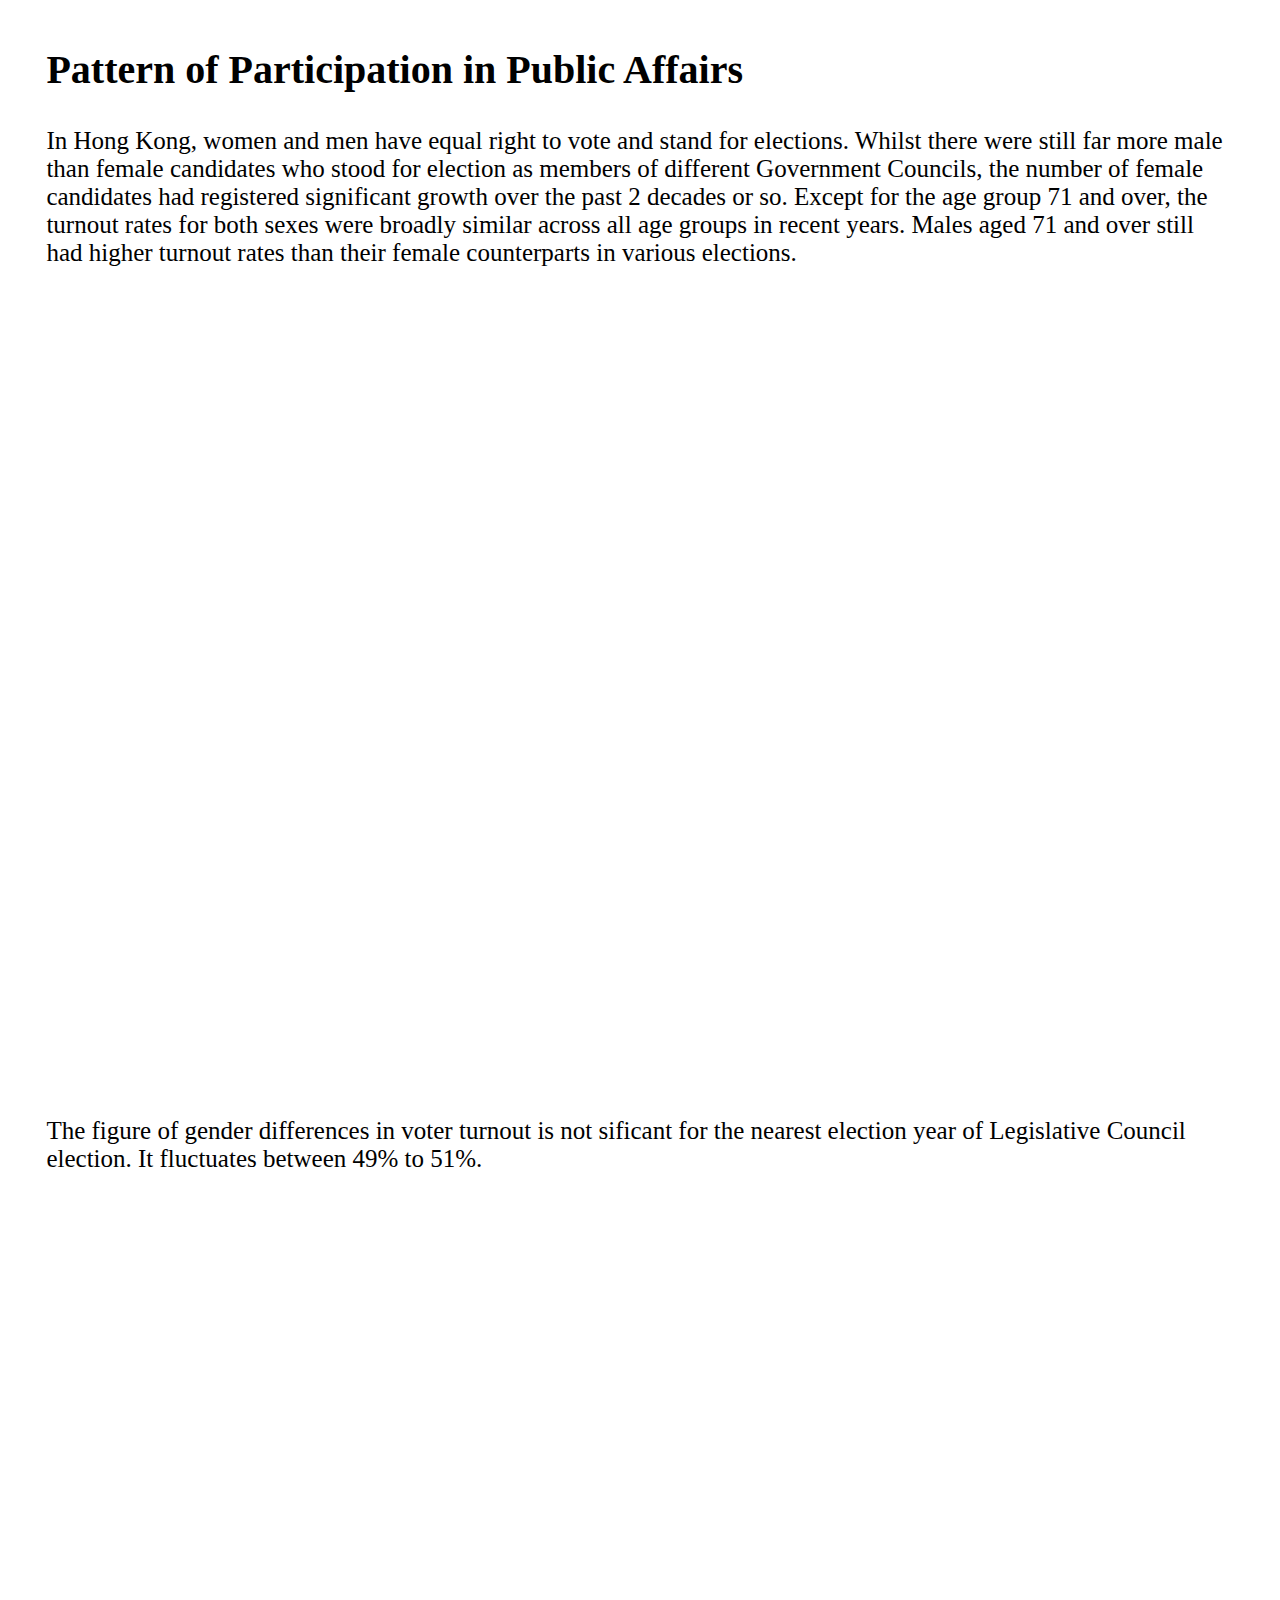
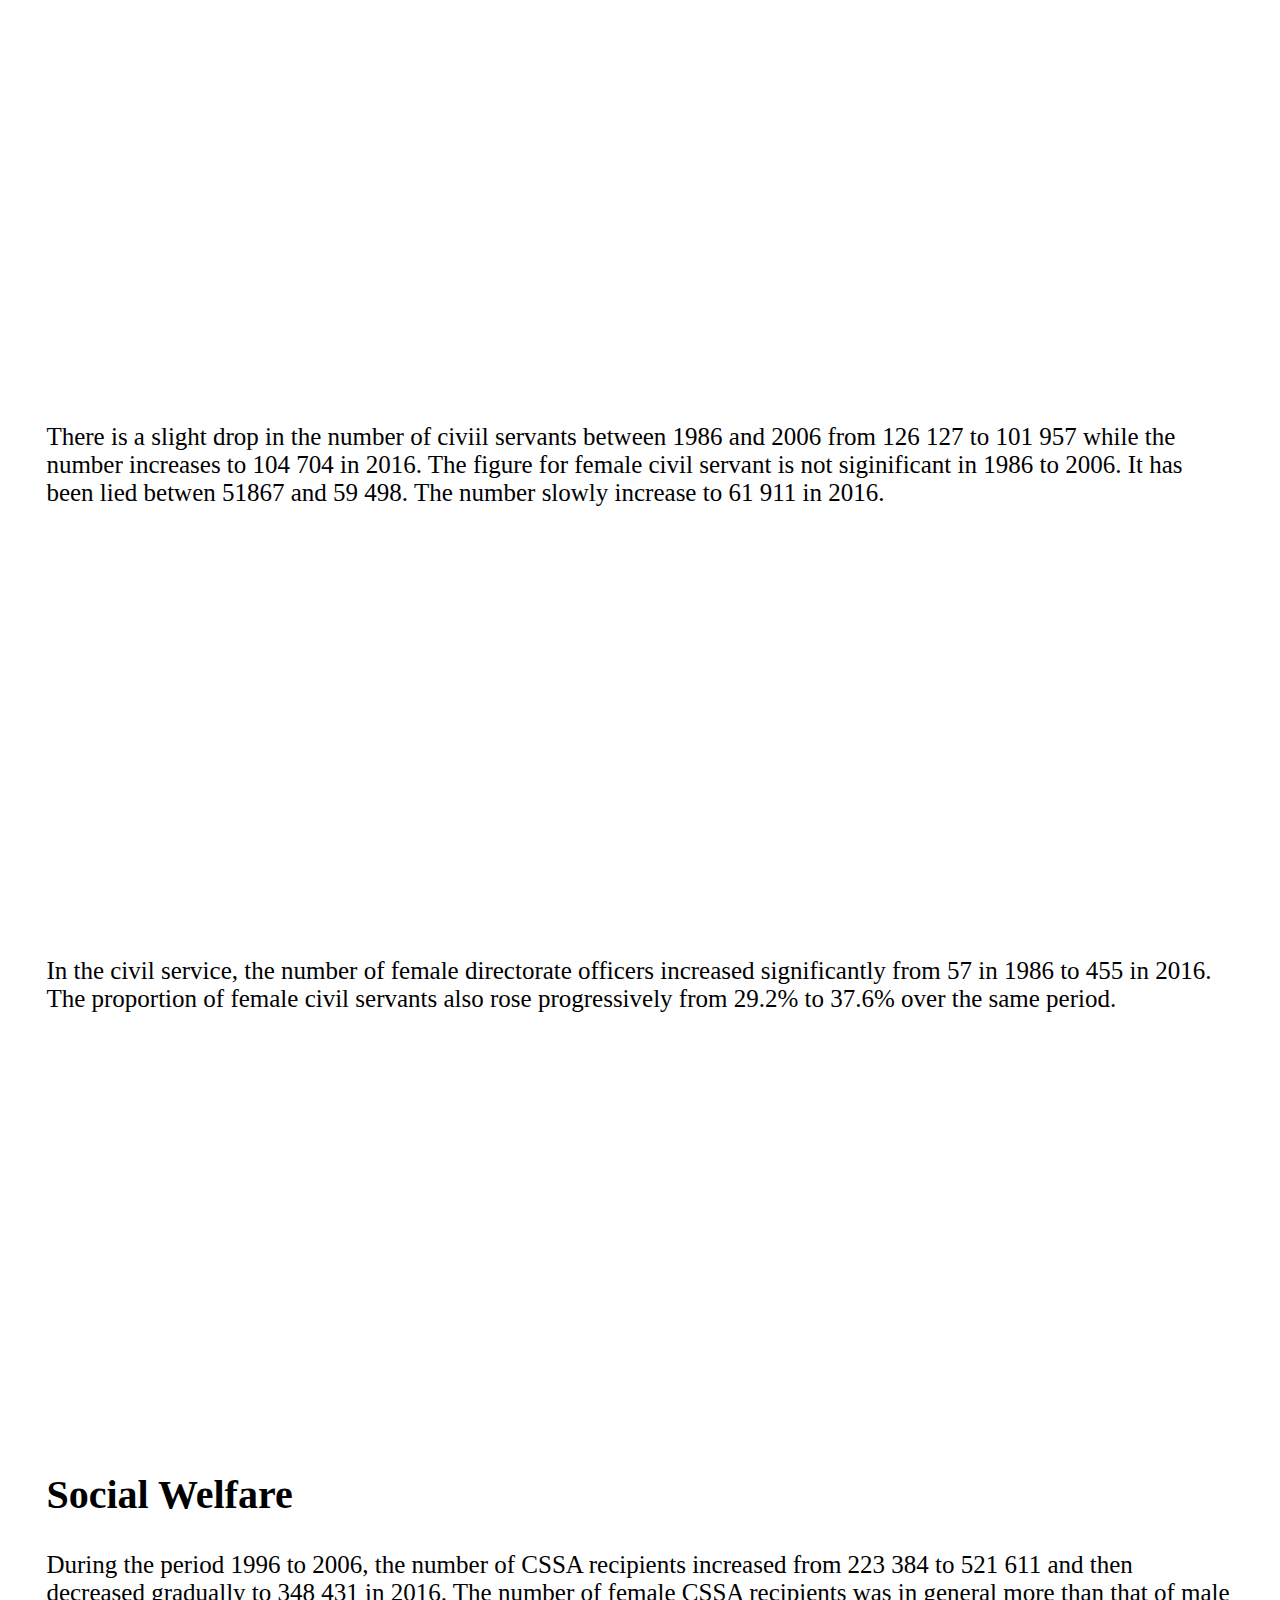
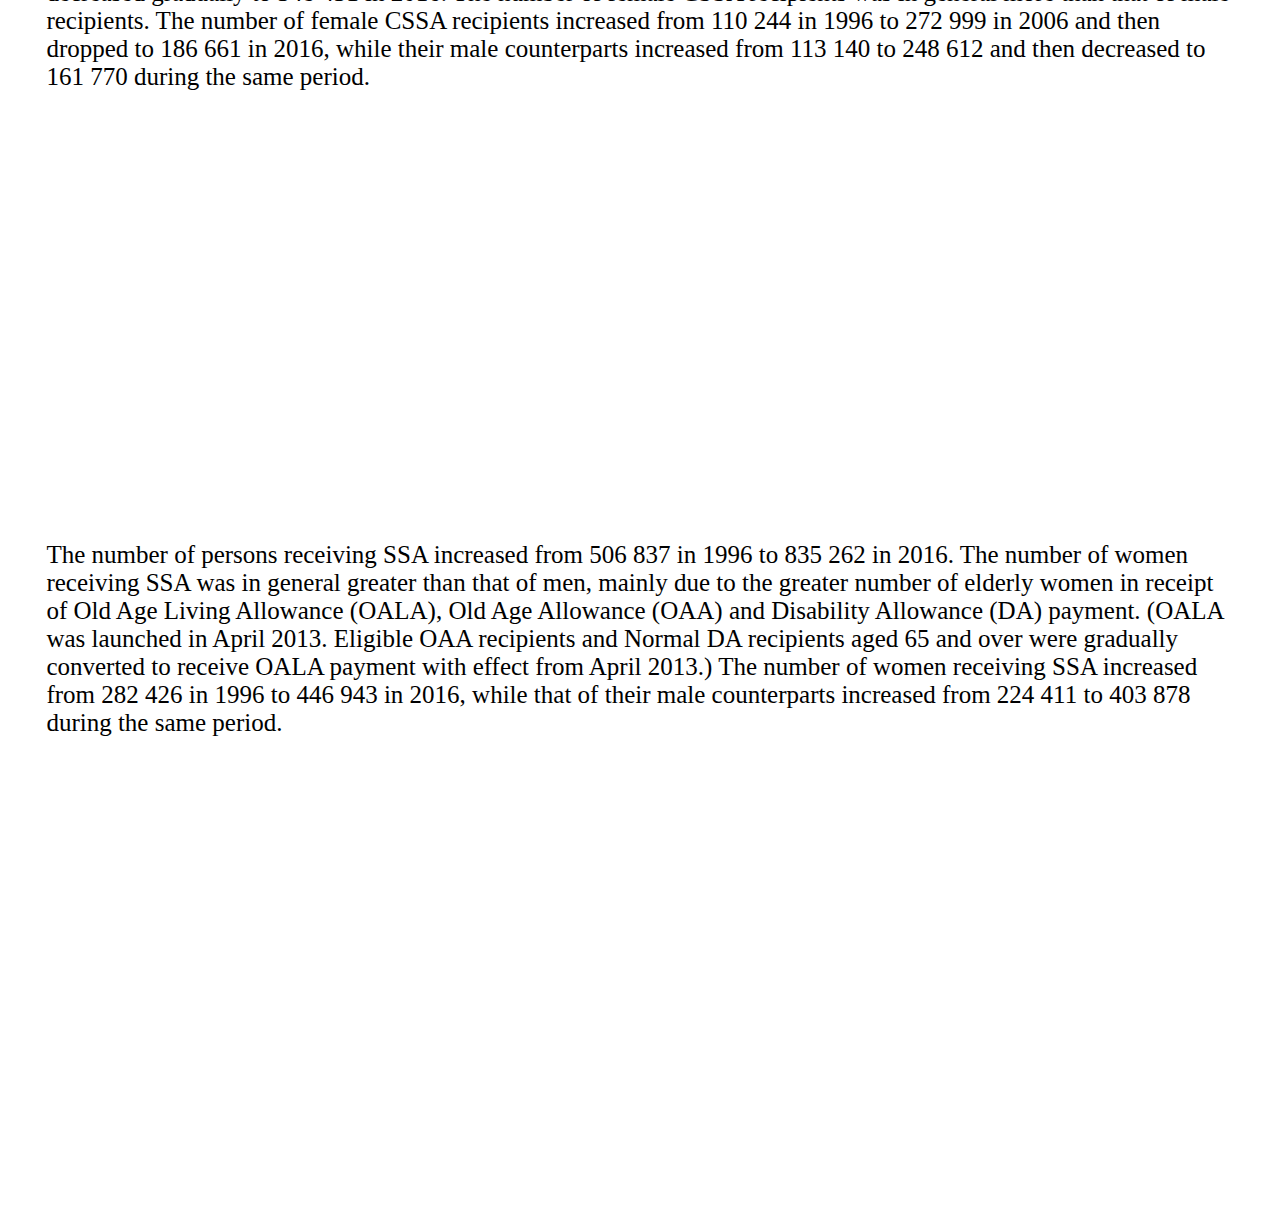
==== index.html @ 289e8ddf "Update index.html" ====
<html>

    <head>
        <title>Page Title</title>
        <style>
            body {
                padding: 3%;
            }
            
            h2 {
                font-size: 40px;
            }
            
            p {
                font-size: 25px;
            }
            
            #container0,
            #container1 {
                max-width: 800px;
                margin: 1em auto;
            }
            
            input[type="number"] {
                min-width: 50px;
            }
        </style>
    </head>

    <body>
        <script src="https://code.highcharts.com/highcharts.js"></script>
        <script src="https://code.highcharts.com/modules/exporting.js"></script>
        <script src="https://code.highcharts.com/modules/export-data.js"></script>
        <script src="https://code.highcharts.com/modules/item-series.js"></script>
        <h2>Pattern of Participation in Public Affairs</h2>
        <p>In Hong Kong, women and men have equal right to vote and stand for elections. Whilst there were still far more male than female candidates who stood for election as members of different Government Councils, the number of female candidates had
            registered significant growth over the past 2 decades or so. Except for the age group 71 and over, the turnout rates for both sexes were broadly similar across all age groups in recent years. Males aged 71 and over still had higher turnout
            rates than their female counterparts in various elections.</p>
        <div id="container0" style="min-width: 310px; height: 400px;  max-width: 800px; margin: 0 auto"></div>
        <div id="container1" style="min-width: 310px; height: 400px;  max-width: 800px; margin: 0 auto"></div>
        <p>The figure of gender differences in voter turnout is not sificant for the nearest election year of Legislative Council election. It fluctuates between 49% to 51%.</p>
        <div id="container21" style="min-width: 310px; height: 400px;  max-width: 800px; margin: 0 auto"></div>
        <div id="container22" style="min-width: 310px; height: 400px;  max-width: 800px; margin: 0 auto"></div>
        <p>There is a slight drop in the number of civiil servants between 1986 and 2006 from 126 127 to 101 957 while the number increases to 104 704 in 2016. The figure for female civil servant is not siginificant in 1986 to 2006. It has been lied betwen
            51867 and 59 498. The number slowly increase to 61 911 in 2016.
        </p>
        <div id="highcharts-bf01ec8e-4fde-4a43-b0b2-fd01f218a873" style="min-width: 310px; height: 400px;  max-width: 800px; margin: 0 auto"></div>
        <p>In the civil service, the number of female directorate officers increased significantly from 57 in 1986 to 455 in 2016. The proportion of female civil servants also rose progressively from 29.2% to 37.6% over the same period.</p>
        <div id="container4" style="min-width: 310px; height: 400px; max-width: 800px; margin: 0 auto"></div>
        <h2>Social Welfare</h2>
        <p>During the period 1996 to 2006, the number of CSSA recipients increased from 223 384 to 521 611 and then decreased gradually to 348 431 in 2016. The number of female CSSA recipients was in general more than that of male recipients. The number
            of female CSSA recipients increased from 110 244 in 1996 to 272 999 in 2006 and then dropped to 186 661 in 2016, while their male counterparts increased from 113 140 to 248 612 and then decreased to 161 770 during the same period.</p>
        <div id="container5" style="min-width: 310px; height: 400px; max-width: 800px; margin: 0 auto"></div>
        <p>The number of persons receiving SSA increased from 506 837 in 1996 to 835 262 in 2016. The number of women receiving SSA was in general greater than that of men, mainly due to the greater number of elderly women in receipt of Old Age Living Allowance
            (OALA), Old Age Allowance (OAA) and Disability Allowance (DA) payment. (OALA was launched in April 2013. Eligible OAA recipients and Normal DA recipients aged 65 and over were gradually converted to receive OALA payment with effect from April
            2013.) The number of women receiving SSA increased from 282 426 in 1996 to 446 943 in 2016, while that of their male counterparts increased from 224 411 to 403 878 during the same period.</p>
        <div id="container6" style="min-width: 310px; height: 400px; max-width: 800px; margin: 0 auto "></div>
        <script src=" https://code.highcharts.com/modules/series-label.js "></script>

        <script>
            Highcharts.chart('container0', {

                chart: {
                    type: 'item'
                },

                title: {
                    text: 'Candidates, elected members and appointed members in the District Council (based on election year) by sex in 2015'
                },

                legend: {
                    labelFormat: '{name} <span style="opacity: 0.4">{y}</span>'
                },

                series: [{
                    name: 'Candidates, elected members and appointed members in the District Council (based on election year) by sex in 2015',
                    keys: ['name', 'y', 'color', 'label'],
                    data: [
                        ['Female Candidate', 181, '#EB001F', 'Female Candidate'],
                        ['Male Candidate', 754, '#64A12D', 'Male Candidate'],
                        ['Female Elected Member', 79, '#FFED00', 'Female Elected Member'],
                        ['Male Elected Member', 352, '#009EE0', 'Male Elected Member'],
                    ],
                    dataLabels: {
                        enabled: true,
                        format: '{point.label}'
                    },

                    // Circular options
                    center: ['50%', '88%'],
                    size: '170%',
                    startAngle: -100,
                    endAngle: 100
                }]
            });
        </script>


        <script>
            Highcharts.chart('container1', {

                chart: {
                    type: 'item'
                },

                title: {
                    text: 'Candidates, elected members and appointed members in Government Coucils(based on election year) by sex in 2016'
                },

                subtitle: {
                    text: 'Parliament visualization'
                },

                legend: {
                    labelFormat: '{name} <span style="opacity: 0.4">{y}</span>'
                },

                series: [{
                    name: 'Candidates, elected members and appointed members in the Legislative Council (based on election year) by sex in 2016',
                    keys: ['name', 'y', 'color', 'label'],
                    data: [
                        ['Female Candidate', 53, '#009EE0', 'Female Candidate'],
                        ['Male Candidate', 245, '#FFED00', 'Male Candidate'],
                        ['Female Elected Member', 12, '#64A12D', 'Female Elected Member'],
                        ['Male Elected Member', 58, '#EB001F5', 'Male Elected Member'],
                    ],
                    dataLabels: {
                        enabled: true,
                        format: '{point.label}'
                    },

                    // Circular options
                    center: ['50%', '88%'],
                    size: '170%',
                    startAngle: -100,
                    endAngle: 100
                }]
            });
        </script>

        <script>
            Highcharts.chart('container21', {
                    chart: {
                        type: 'column'
                    },
                    title: {
                        text: 'Voter turnout in District Council election in 2015 by sex'
                    },
                    xAxis: {
                        categories: ['18-20', '21-25', '26-30', '31-35', '36-40', '41-45', '46-50', '51-55', '56-60', '61-65', '66-70', '>=71']
                    },
                    yAxis: {
                        min: 0,
                        title: {
                            text: 'Registered Elector'
                        }
                    },
                    tooltip: {
                        pointFormat: '<span style="color:{series.color} ">{series.name}</span>: <b>{point.y}</b> ({point.percentage:.0f}%)<br/>',
                        shared: true
                    },
                    plotOptions: {
                        column: {
                            stacking: 'percent'
                        }
                    },
                    series: [{
                        name: 'Female',
                        data: [17244, 36142, 35948, 38976, 46708, 59899, 73882, 95641, 95162, 78264, 60116, 100518]
                    }, {
                        name: 'Male',
                        data: [18163, 39243, 40403, 43302, 47270, 53582, 63912, 85681, 90292, 76877, 61506, 108498]
                    }]
                }

            );
        </script>
        <script>
            Highcharts.chart('container22', {
                    chart: {
                        type: 'column'
                    },
                    title: {
                        text: 'Voter turnout in Legislative Council election in 2016 by sex'
                    },
                    xAxis: {
                        categories: ['18-20', '21-25', '26-30', '31-35', '36-40', '41-45', '46-50', '51-55', '56-60', '61-65', '66-70', '>=71']
                    },
                    yAxis: {
                        min: 0,
                        title: {
                            text: 'Registered Elector'
                        }
                    },
                    tooltip: {
                        pointFormat: '<span style="color:{series.color} ">{series.name}</span>: <b>{point.y}</b> ({point.percentage:.0f}%)<br/>',
                        shared: true
                    },
                    plotOptions: {
                        column: {
                            stacking: 'percent'
                        }
                    },
                    series: [{
                        name: 'Female',
                        data: [34995, 72750, 73411, 75126, 77811, 91477, 107281, 134033, 132631, 105949, 84014, 114431]
                    }, {
                        name: 'Male',
                        data: [36884, 72417, 76912, 78837, 77966, 83466, 92576, 119499, 130187, 106657, 88684, 131429]
                    }]
                }

            );
        </script>


        <script>
            Highcharts.chart('container3', {
                chart: {
                    type: 'column'
                },
                title: {
                    text: 'Civil Servant by sex from 2015 to 2017'
                },

                xAxis: {
                    categories: [
                        '2015',
                        '2016',
                        '2017'
                    ],
                    crosshair: true
                },
                yAxis: {
                    min: 0,
                    title: {
                        text: 'Number'
                    }
                },
                tooltip: {
                    headerFormat: '<span style="font-size:10px">{point.key}</span><table>',
                    pointFormat: '<tr><td style="color:{series.color};padding:0">{series.name}: </td>' +
                        '<td style="padding:0"><b>{point.y:.1f} mm</b></td></tr>',
                    footerFormat: '</table>',
                    shared: true,
                    useHTML: true
                },
                plotOptions: {
                    column: {
                        pointPadding: 0.2,
                        borderWidth: 0
                    }
                },
                series: [{
                    name: 'Female',
                    data: [61046, 61911, 24112]

                }, {
                    name: 'Male',
                    data: [103847, 104704, 106231]

                }]
            });
        </script>
        <script>
            Highcharts.chart('container4', {
                    chart: {
                        type: 'area'
                    },
                    title: {
                        text: 'Directorate officers in the civil service by sex'
                    },
                    xAxis: {
                        categories: ['1986', '1991', '1996', '2001', '2006', '2011', '2016'],
                        tickmarkPlacement: 'on',
                        title: {
                            enabled: false
                        }
                    },
                    yAxis: {
                        title: {
                            text: 'Number'
                        },
                        labels: {
                            formatter: function() {
                                return this.value;
                            }
                        }
                    },
                    tooltip: {
                        split: true,
                    },
                    plotOptions: {
                        area: {
                            stacking: 'normal',
                            lineColor: '#666666',
                            lineWidth: 1,
                            marker: {
                                lineWidth: 1,
                                lineColor: '#666666'
                            }
                        }
                    },
                    series: [{
                        name: 'Male',
                        data: [901, 1182, 1147, 992, 853, 843, 861]
                    }, {
                        name: 'Female',
                        data: [57, 129, 208, 297, 330, 414, 455]
                    }]
                }

            );
        </script>



        <script>
            Highcharts.chart('container5', {
                    chart: {
                        type: 'column'
                    },
                    title: {
                        text: 'Recipients of Comprehensive Social Security Assistance (CSSA) by Type of Case and sex'
                    },
                    xAxis: {
                        categories: [1996, 2001, 2006, 2011, 2016]
                    },
                    yAxis: {
                        allowDecimals: false,
                        min: 0,
                        title: {
                            text: 'Number of fruits'
                        }
                    },
                    tooltip: {
                        formatter: function() {
                            return '<b>' + this.x + '</b><br/>' + this.series.name + ': ' + this.y + '<br/>' + 'Total: ' + this.point.stackTotal;
                        }
                    },
                    plotOptions: {
                        column: {
                            stacking: 'normal'
                        }
                    },
                    series: [{
                        name: 'Old Age Male',
                        data: [46405, 81493, 95881, 94310, 83863],
                        stack: 'male'
                    }, {
                        name: 'Old Age Female',
                        data: [50573, 91151, 106022, 102349, 92973],
                        stack: 'female'
                    }, {
                        name: 'Permanent Disability Male',
                        data: [8794, 11122, 14657, 13757, 12187],
                        stack: 'male'
                    }, {
                        name: 'Permanent Disability Female',
                        data: [7068, 8828, 12677, 12188, 11274],
                        stack: 'female'
                    }, {
                        name: 'Ill Health Male',
                        data: [17612, 21051, 24937, 22239, 18863],
                        stack: 'male'
                    }, {
                        name: 'Ill Health Female',
                        data: [11116, 17734, 21527, 19723, 18026],
                        stack: 'female'
                    }, {
                        name: 'Single Parent Male',
                        data: [14847, 28778, 36740, 29664, 23095],
                        stack: 'male'
                    }, {
                        name: 'Single Parent Female',
                        data: [21758, 44986, 60923, 50320, 41385],
                        stack: 'female'
                    }, {
                        name: 'Low-earnings Male',
                        data: [6272, 16012, 31516, 20097, 8253],
                        stack: 'male'
                    }, {
                        name: 'Low-earnings Female',
                        data: [6769, 17264, 33064, 20455, 8604],
                        stack: 'female'
                    }, {
                        name: 'Unemployment Male',
                        data: [13008, 29523, 40516, 26427, 12555],
                        stack: 'male'
                    }, {
                        name: ' Unemployment Female',
                        data: [6716, 23666, 34082, 20941, 11208],
                        stack: 'female'
                    }]
                }

            );
        </script>
        <script>
            Highcharts.chart('container6', {
                    chart: {
                        type: 'column'
                    },
                    title: {
                        text: 'Persons receiving Social Security Allowance by Sex'
                    },
                    xAxis: {
                        categories: [1996, 2001, 2006, 2011, 2016]
                    },
                    yAxis: {
                        allowDecimals: false,
                        min: 0,
                        title: {
                            text: 'Number of fruits'
                        }
                    },
                    tooltip: {
                        formatter: function() {
                            return '<b>' + this.x + '</b><br/>' + this.series.name + ': ' + this.y + '<br/>' + 'Total: ' + this.point.stackTotal;
                        }
                    },
                    plotOptions: {
                        column: {
                            stacking: 'normal'
                        }
                    },
                    series: [{
                        name: 'Old Age Allowance Male',
                        data: [188384, 201594, 206804, 235513, 116685],
                        stack: 'male'
                    }, {
                        name: 'Old Age Allowance Female',
                        data: [247239, 256023, 258021, 282896, 119575],
                        stack: 'female'
                    }, {
                        name: 'Old Age Living Allowance Male',
                        data: [null, null, null, null, 189235],
                        stack: 'male'
                    }, {
                        name: 'Old Age Living Allowance Female',
                        data: [null, null, null, null, 253697],
                        stack: 'female'
                    }, {
                        name: 'Higher Disability Allowance Male',
                        data: [5974, 7140, 6683, 8089, 9992],
                        stack: 'male'
                    }, {
                        name: 'Higher Disability Allowance Female',
                        data: [6020, 7946, 7906, 10024, 12025],
                        stack: 'female'
                    }, {
                        name: 'Normal Disability Allowance Male',
                        data: [30053, 42831, 49247, 58463, 57479],
                        stack: 'male'
                    }, {
                        name: 'Normal Disability Allowance Female',
                        data: [29167, 43863, 52179, 63653, 61646],
                        stack: 'female'
                    }]
                }

            );
        </script>
    </body>

</html>
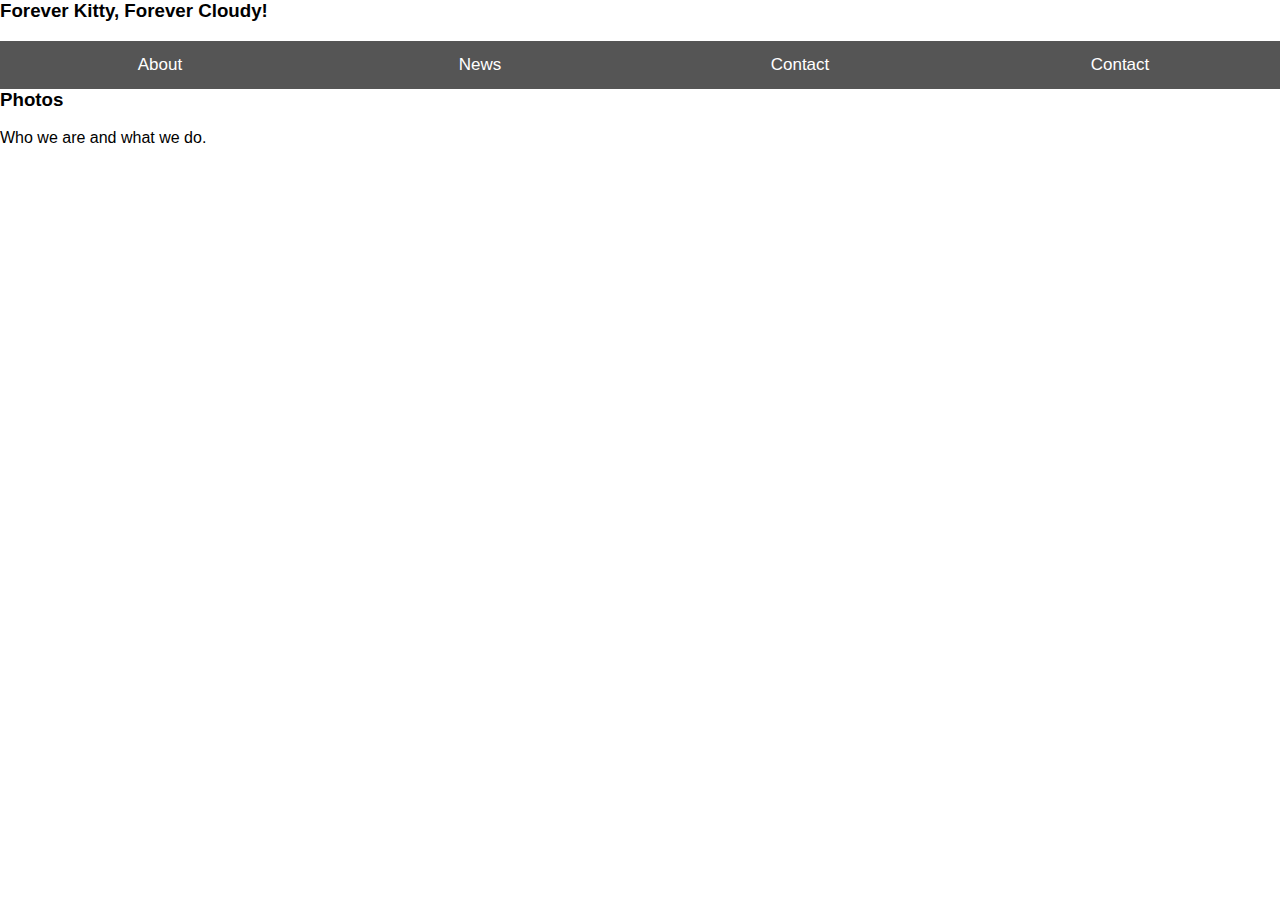
==== commit 734ddc6d: "Link css to html" ====
--- a/index.html
+++ b/index.html
@@ -1,466 +1,41 @@
 <html>
+  <head>
+    <title>kitcloud's home</title>
+    <link rel="stylesheet" type="text/css" href="style.css">
+  </head>
+  <body>
+    
+    <div id="Heading">
+    <h3>Forever Kitty, Forever Cloudy!</h3></div>
+    
+    <button class="tablink" onclick="openPage('About', this, 'red')">About</button>
+    <button class="tablink" onclick="openPage('News', this, 'green')" id="defaultOpen">News</button>
+    <button class="tablink" onclick="openPage('About', this, 'yellow')">Contact</button>
+    <button class="tablink" onclick="openPage('Photos', this, 'blue')">Contact</button>
+    
+    <div id="Home" class="tabcontent">
+      <h3>Home</h3>
+      <p>Home is where the heart is..</p>
+    </div>
 
-    <head>
-        <title>Page Title</title>
-        <style>
-            body {
-                padding: 3%;
-            }
-            
-            h2 {
-                font-size: 40px;
-            }
-            
-            p {
-                font-size: 25px;
-            }
-            
-            #container0,
-            #container1 {
-                max-width: 800px;
-                margin: 1em auto;
-            }
-            
-            input[type="number"] {
-                min-width: 50px;
-            }
-        </style>
-    </head>
+    <div id="News" class="tabcontent">
+      <h3>News</h3>
+      <p>Some news this fine day!</p> 
+    </div>
 
-    <body>
-        <script src="https://code.highcharts.com/highcharts.js"></script>
-        <script src="https://code.highcharts.com/modules/exporting.js"></script>
-        <script src="https://code.highcharts.com/modules/export-data.js"></script>
-        <script src="https://code.highcharts.com/modules/item-series.js"></script>
-        <h2>Pattern of Participation in Public Affairs</h2>
-        <p>In Hong Kong, women and men have equal right to vote and stand for elections. Whilst there were still far more male than female candidates who stood for election as members of different Government Councils, the number of female candidates had
-            registered significant growth over the past 2 decades or so. Except for the age group 71 and over, the turnout rates for both sexes were broadly similar across all age groups in recent years. Males aged 71 and over still had higher turnout
-            rates than their female counterparts in various elections.</p>
-        <div id="container0" style="min-width: 310px; height: 400px;  max-width: 800px; margin: 0 auto"></div>
-        <div id="container1" style="min-width: 310px; height: 400px;  max-width: 800px; margin: 0 auto"></div>
-        <p>The figure of gender differences in voter turnout is not sificant for the nearest election year of Legislative Council election. It fluctuates between 49% to 51%.</p>
-        <div id="container21" style="min-width: 310px; height: 400px;  max-width: 800px; margin: 0 auto"></div>
-        <div id="container22" style="min-width: 310px; height: 400px;  max-width: 800px; margin: 0 auto"></div>
-        <p>There is a slight drop in the number of civiil servants between 1986 and 2006 from 126 127 to 101 957 while the number increases to 104 704 in 2016. The figure for female civil servant is not siginificant in 1986 to 2006. It has been lied betwen
-            51867 and 59 498. The number slowly increase to 61 911 in 2016.
-        </p>
-        <div id="highcharts-bf01ec8e-4fde-4a43-b0b2-fd01f218a873" style="min-width: 310px; height: 400px;  max-width: 800px; margin: 0 auto"></div>
-        <p>In the civil service, the number of female directorate officers increased significantly from 57 in 1986 to 455 in 2016. The proportion of female civil servants also rose progressively from 29.2% to 37.6% over the same period.</p>
-        <div id="container4" style="min-width: 310px; height: 400px; max-width: 800px; margin: 0 auto"></div>
-        <h2>Social Welfare</h2>
-        <p>During the period 1996 to 2006, the number of CSSA recipients increased from 223 384 to 521 611 and then decreased gradually to 348 431 in 2016. The number of female CSSA recipients was in general more than that of male recipients. The number
-            of female CSSA recipients increased from 110 244 in 1996 to 272 999 in 2006 and then dropped to 186 661 in 2016, while their male counterparts increased from 113 140 to 248 612 and then decreased to 161 770 during the same period.</p>
-        <div id="container5" style="min-width: 310px; height: 400px; max-width: 800px; margin: 0 auto"></div>
-        <p>The number of persons receiving SSA increased from 506 837 in 1996 to 835 262 in 2016. The number of women receiving SSA was in general greater than that of men, mainly due to the greater number of elderly women in receipt of Old Age Living Allowance
-            (OALA), Old Age Allowance (OAA) and Disability Allowance (DA) payment. (OALA was launched in April 2013. Eligible OAA recipients and Normal DA recipients aged 65 and over were gradually converted to receive OALA payment with effect from April
-            2013.) The number of women receiving SSA increased from 282 426 in 1996 to 446 943 in 2016, while that of their male counterparts increased from 224 411 to 403 878 during the same period.</p>
-        <div id="container6" style="min-width: 310px; height: 400px; max-width: 800px; margin: 0 auto "></div>
-        <script src=" https://code.highcharts.com/modules/series-label.js "></script>
+    <div id="About" class="tabcontent">
+      <h3>About</h3>
+      <p>Get in touch, or swing by for a cup of coffee.</p>
+    </div>
 
-        <script>
-            Highcharts.chart('container0', {
-
-                chart: {
-                    type: 'item'
-                },
-
-                title: {
-                    text: 'Candidates, elected members and appointed members in the District Council (based on election year) by sex in 2015'
-                },
-
-                legend: {
-                    labelFormat: '{name} <span style="opacity: 0.4">{y}</span>'
-                },
-
-                series: [{
-                    name: 'Candidates, elected members and appointed members in the District Council (based on election year) by sex in 2015',
-                    keys: ['name', 'y', 'color', 'label'],
-                    data: [
-                        ['Female Candidate', 181, '#EB001F', 'Female Candidate'],
-                        ['Male Candidate', 754, '#64A12D', 'Male Candidate'],
-                        ['Female Elected Member', 79, '#FFED00', 'Female Elected Member'],
-                        ['Male Elected Member', 352, '#009EE0', 'Male Elected Member'],
-                    ],
-                    dataLabels: {
-                        enabled: true,
-                        format: '{point.label}'
-                    },
-
-                    // Circular options
-                    center: ['50%', '88%'],
-                    size: '170%',
-                    startAngle: -100,
-                    endAngle: 100
-                }]
-            });
-        </script>
-
-
-        <script>
-            Highcharts.chart('container1', {
-
-                chart: {
-                    type: 'item'
-                },
-
-                title: {
-                    text: 'Candidates, elected members and appointed members in Government Coucils(based on election year) by sex in 2016'
-                },
-
-                subtitle: {
-                    text: 'Parliament visualization'
-                },
-
-                legend: {
-                    labelFormat: '{name} <span style="opacity: 0.4">{y}</span>'
-                },
-
-                series: [{
-                    name: 'Candidates, elected members and appointed members in the Legislative Council (based on election year) by sex in 2016',
-                    keys: ['name', 'y', 'color', 'label'],
-                    data: [
-                        ['Female Candidate', 53, '#009EE0', 'Female Candidate'],
-                        ['Male Candidate', 245, '#FFED00', 'Male Candidate'],
-                        ['Female Elected Member', 12, '#64A12D', 'Female Elected Member'],
-                        ['Male Elected Member', 58, '#EB001F5', 'Male Elected Member'],
-                    ],
-                    dataLabels: {
-                        enabled: true,
-                        format: '{point.label}'
-                    },
-
-                    // Circular options
-                    center: ['50%', '88%'],
-                    size: '170%',
-                    startAngle: -100,
-                    endAngle: 100
-                }]
-            });
-        </script>
-
-        <script>
-            Highcharts.chart('container21', {
-                    chart: {
-                        type: 'column'
-                    },
-                    title: {
-                        text: 'Voter turnout in District Council election in 2015 by sex'
-                    },
-                    xAxis: {
-                        categories: ['18-20', '21-25', '26-30', '31-35', '36-40', '41-45', '46-50', '51-55', '56-60', '61-65', '66-70', '>=71']
-                    },
-                    yAxis: {
-                        min: 0,
-                        title: {
-                            text: 'Registered Elector'
-                        }
-                    },
-                    tooltip: {
-                        pointFormat: '<span style="color:{series.color} ">{series.name}</span>: <b>{point.y}</b> ({point.percentage:.0f}%)<br/>',
-                        shared: true
-                    },
-                    plotOptions: {
-                        column: {
-                            stacking: 'percent'
-                        }
-                    },
-                    series: [{
-                        name: 'Female',
-                        data: [17244, 36142, 35948, 38976, 46708, 59899, 73882, 95641, 95162, 78264, 60116, 100518]
-                    }, {
-                        name: 'Male',
-                        data: [18163, 39243, 40403, 43302, 47270, 53582, 63912, 85681, 90292, 76877, 61506, 108498]
-                    }]
-                }
-
-            );
-        </script>
-        <script>
-            Highcharts.chart('container22', {
-                    chart: {
-                        type: 'column'
-                    },
-                    title: {
-                        text: 'Voter turnout in Legislative Council election in 2016 by sex'
-                    },
-                    xAxis: {
-                        categories: ['18-20', '21-25', '26-30', '31-35', '36-40', '41-45', '46-50', '51-55', '56-60', '61-65', '66-70', '>=71']
-                    },
-                    yAxis: {
-                        min: 0,
-                        title: {
-                            text: 'Registered Elector'
-                        }
-                    },
-                    tooltip: {
-                        pointFormat: '<span style="color:{series.color} ">{series.name}</span>: <b>{point.y}</b> ({point.percentage:.0f}%)<br/>',
-                        shared: true
-                    },
-                    plotOptions: {
-                        column: {
-                            stacking: 'percent'
-                        }
-                    },
-                    series: [{
-                        name: 'Female',
-                        data: [34995, 72750, 73411, 75126, 77811, 91477, 107281, 134033, 132631, 105949, 84014, 114431]
-                    }, {
-                        name: 'Male',
-                        data: [36884, 72417, 76912, 78837, 77966, 83466, 92576, 119499, 130187, 106657, 88684, 131429]
-                    }]
-                }
-
-            );
-        </script>
-
-
-        <script>
-            Highcharts.chart('container3', {
-                chart: {
-                    type: 'column'
-                },
-                title: {
-                    text: 'Civil Servant by sex from 2015 to 2017'
-                },
-
-                xAxis: {
-                    categories: [
-                        '2015',
-                        '2016',
-                        '2017'
-                    ],
-                    crosshair: true
-                },
-                yAxis: {
-                    min: 0,
-                    title: {
-                        text: 'Number'
-                    }
-                },
-                tooltip: {
-                    headerFormat: '<span style="font-size:10px">{point.key}</span><table>',
-                    pointFormat: '<tr><td style="color:{series.color};padding:0">{series.name}: </td>' +
-                        '<td style="padding:0"><b>{point.y:.1f} mm</b></td></tr>',
-                    footerFormat: '</table>',
-                    shared: true,
-                    useHTML: true
-                },
-                plotOptions: {
-                    column: {
-                        pointPadding: 0.2,
-                        borderWidth: 0
-                    }
-                },
-                series: [{
-                    name: 'Female',
-                    data: [61046, 61911, 24112]
-
-                }, {
-                    name: 'Male',
-                    data: [103847, 104704, 106231]
-
-                }]
-            });
-        </script>
-        <script>
-            Highcharts.chart('container4', {
-                    chart: {
-                        type: 'area'
-                    },
-                    title: {
-                        text: 'Directorate officers in the civil service by sex'
-                    },
-                    xAxis: {
-                        categories: ['1986', '1991', '1996', '2001', '2006', '2011', '2016'],
-                        tickmarkPlacement: 'on',
-                        title: {
-                            enabled: false
-                        }
-                    },
-                    yAxis: {
-                        title: {
-                            text: 'Number'
-                        },
-                        labels: {
-                            formatter: function() {
-                                return this.value;
-                            }
-                        }
-                    },
-                    tooltip: {
-                        split: true,
-                    },
-                    plotOptions: {
-                        area: {
-                            stacking: 'normal',
-                            lineColor: '#666666',
-                            lineWidth: 1,
-                            marker: {
-                                lineWidth: 1,
-                                lineColor: '#666666'
-                            }
-                        }
-                    },
-                    series: [{
-                        name: 'Male',
-                        data: [901, 1182, 1147, 992, 853, 843, 861]
-                    }, {
-                        name: 'Female',
-                        data: [57, 129, 208, 297, 330, 414, 455]
-                    }]
-                }
-
-            );
-        </script>
-
-
-
-        <script>
-            Highcharts.chart('container5', {
-                    chart: {
-                        type: 'column'
-                    },
-                    title: {
-                        text: 'Recipients of Comprehensive Social Security Assistance (CSSA) by Type of Case and sex'
-                    },
-                    xAxis: {
-                        categories: [1996, 2001, 2006, 2011, 2016]
-                    },
-                    yAxis: {
-                        allowDecimals: false,
-                        min: 0,
-                        title: {
-                            text: 'Number of fruits'
-                        }
-                    },
-                    tooltip: {
-                        formatter: function() {
-                            return '<b>' + this.x + '</b><br/>' + this.series.name + ': ' + this.y + '<br/>' + 'Total: ' + this.point.stackTotal;
-                        }
-                    },
-                    plotOptions: {
-                        column: {
-                            stacking: 'normal'
-                        }
-                    },
-                    series: [{
-                        name: 'Old Age Male',
-                        data: [46405, 81493, 95881, 94310, 83863],
-                        stack: 'male'
-                    }, {
-                        name: 'Old Age Female',
-                        data: [50573, 91151, 106022, 102349, 92973],
-                        stack: 'female'
-                    }, {
-                        name: 'Permanent Disability Male',
-                        data: [8794, 11122, 14657, 13757, 12187],
-                        stack: 'male'
-                    }, {
-                        name: 'Permanent Disability Female',
-                        data: [7068, 8828, 12677, 12188, 11274],
-                        stack: 'female'
-                    }, {
-                        name: 'Ill Health Male',
-                        data: [17612, 21051, 24937, 22239, 18863],
-                        stack: 'male'
-                    }, {
-                        name: 'Ill Health Female',
-                        data: [11116, 17734, 21527, 19723, 18026],
-                        stack: 'female'
-                    }, {
-                        name: 'Single Parent Male',
-                        data: [14847, 28778, 36740, 29664, 23095],
-                        stack: 'male'
-                    }, {
-                        name: 'Single Parent Female',
-                        data: [21758, 44986, 60923, 50320, 41385],
-                        stack: 'female'
-                    }, {
-                        name: 'Low-earnings Male',
-                        data: [6272, 16012, 31516, 20097, 8253],
-                        stack: 'male'
-                    }, {
-                        name: 'Low-earnings Female',
-                        data: [6769, 17264, 33064, 20455, 8604],
-                        stack: 'female'
-                    }, {
-                        name: 'Unemployment Male',
-                        data: [13008, 29523, 40516, 26427, 12555],
-                        stack: 'male'
-                    }, {
-                        name: ' Unemployment Female',
-                        data: [6716, 23666, 34082, 20941, 11208],
-                        stack: 'female'
-                    }]
-                }
-
-            );
-        </script>
-        <script>
-            Highcharts.chart('container6', {
-                    chart: {
-                        type: 'column'
-                    },
-                    title: {
-                        text: 'Persons receiving Social Security Allowance by Sex'
-                    },
-                    xAxis: {
-                        categories: [1996, 2001, 2006, 2011, 2016]
-                    },
-                    yAxis: {
-                        allowDecimals: false,
-                        min: 0,
-                        title: {
-                            text: 'Number of fruits'
-                        }
-                    },
-                    tooltip: {
-                        formatter: function() {
-                            return '<b>' + this.x + '</b><br/>' + this.series.name + ': ' + this.y + '<br/>' + 'Total: ' + this.point.stackTotal;
-                        }
-                    },
-                    plotOptions: {
-                        column: {
-                            stacking: 'normal'
-                        }
-                    },
-                    series: [{
-                        name: 'Old Age Allowance Male',
-                        data: [188384, 201594, 206804, 235513, 116685],
-                        stack: 'male'
-                    }, {
-                        name: 'Old Age Allowance Female',
-                        data: [247239, 256023, 258021, 282896, 119575],
-                        stack: 'female'
-                    }, {
-                        name: 'Old Age Living Allowance Male',
-                        data: [null, null, null, null, 189235],
-                        stack: 'male'
-                    }, {
-                        name: 'Old Age Living Allowance Female',
-                        data: [null, null, null, null, 253697],
-                        stack: 'female'
-                    }, {
-                        name: 'Higher Disability Allowance Male',
-                        data: [5974, 7140, 6683, 8089, 9992],
-                        stack: 'male'
-                    }, {
-                        name: 'Higher Disability Allowance Female',
-                        data: [6020, 7946, 7906, 10024, 12025],
-                        stack: 'female'
-                    }, {
-                        name: 'Normal Disability Allowance Male',
-                        data: [30053, 42831, 49247, 58463, 57479],
-                        stack: 'male'
-                    }, {
-                        name: 'Normal Disability Allowance Female',
-                        data: [29167, 43863, 52179, 63653, 61646],
-                        stack: 'female'
-                    }]
-                }
-
-            );
-        </script>
-    </body>
-
-</html>+    <div id="Photos">
+      <h3>Photos</h3>
+      <p>Who we are and what we do.</p>
+    </div>
+   
+    <div id="Weekly Journal" class="tabcontent">
+      <h3>About</h3>
+      <p>Who we are and what we do.</p>
+    </div>
+  </body>
+</html>
--- a/style.css
+++ b/style.css
@@ -0,0 +1,36 @@
+/* Set height of body and the document to 100% to enable "full page tabs" */
+body, html {
+  height: 100%;
+  margin: 0;
+  font-family: Arial;
+}
+
+/* Style tab links */
+.tablink {
+  background-color: #555;
+  color: white;
+  float: left;
+  border: none;
+  outline: none;
+  cursor: pointer;
+  padding: 14px 16px;
+  font-size: 17px;
+  width: 25%;
+}
+
+.tablink:hover {
+  background-color: #777;
+}
+
+/* Style the tab content (and add height:100% for full page content) */
+.tabcontent {
+  color: white;
+  display: none;
+  padding: 100px 20px;
+  height: 100%;
+}
+
+#Home {background-color: red;}
+#News {background-color: green;}
+#Contact {background-color: blue;}
+#About {background-color: orange;}
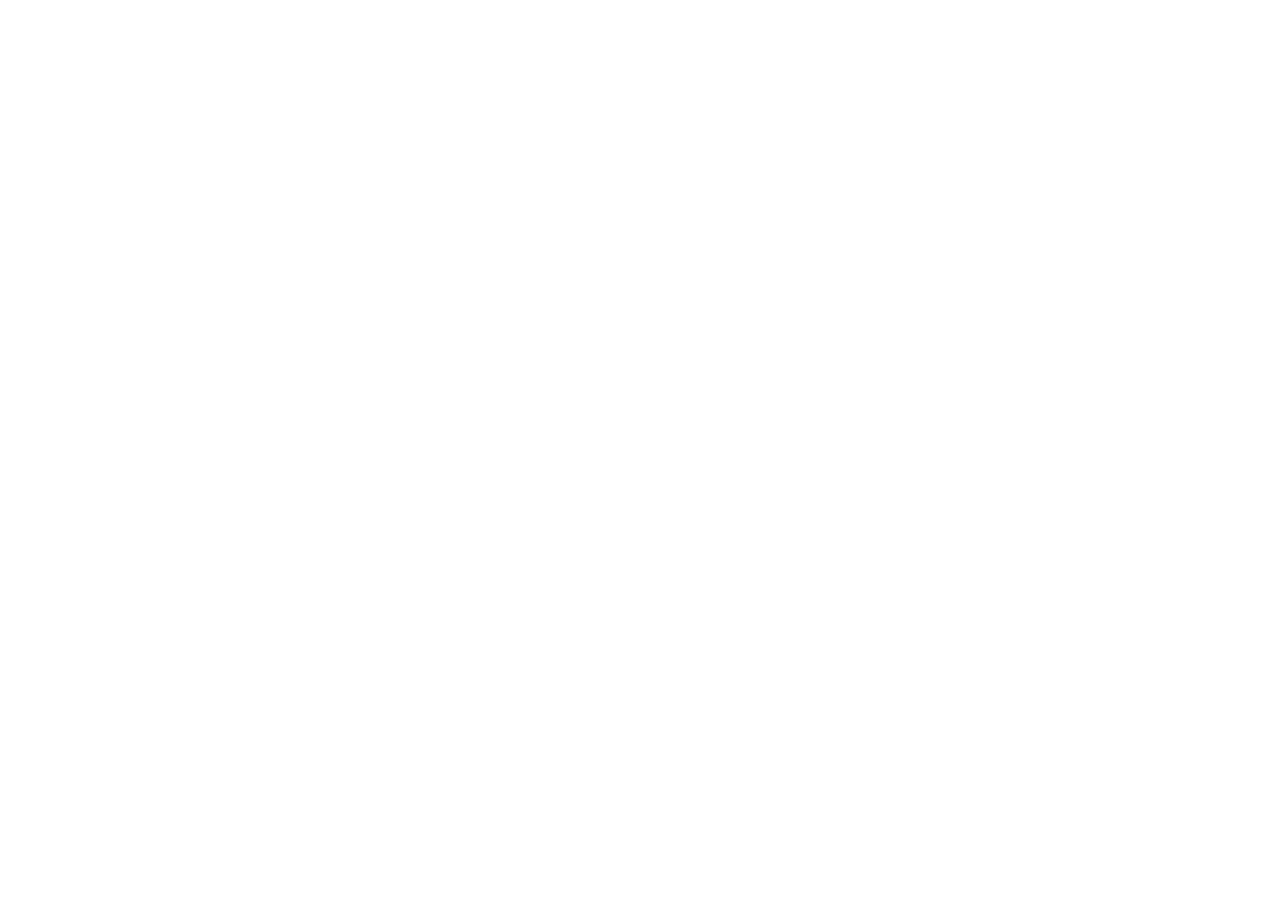
==== commit 739d065a: "Link to Javascript file" ====
--- a/index.html
+++ b/index.html
@@ -2,6 +2,7 @@
   <head>
     <title>kitcloud's home</title>
     <link rel="stylesheet" type="text/css" href="style.css">
+    <script src="scripts.js></script>
   </head>
   <body>
     
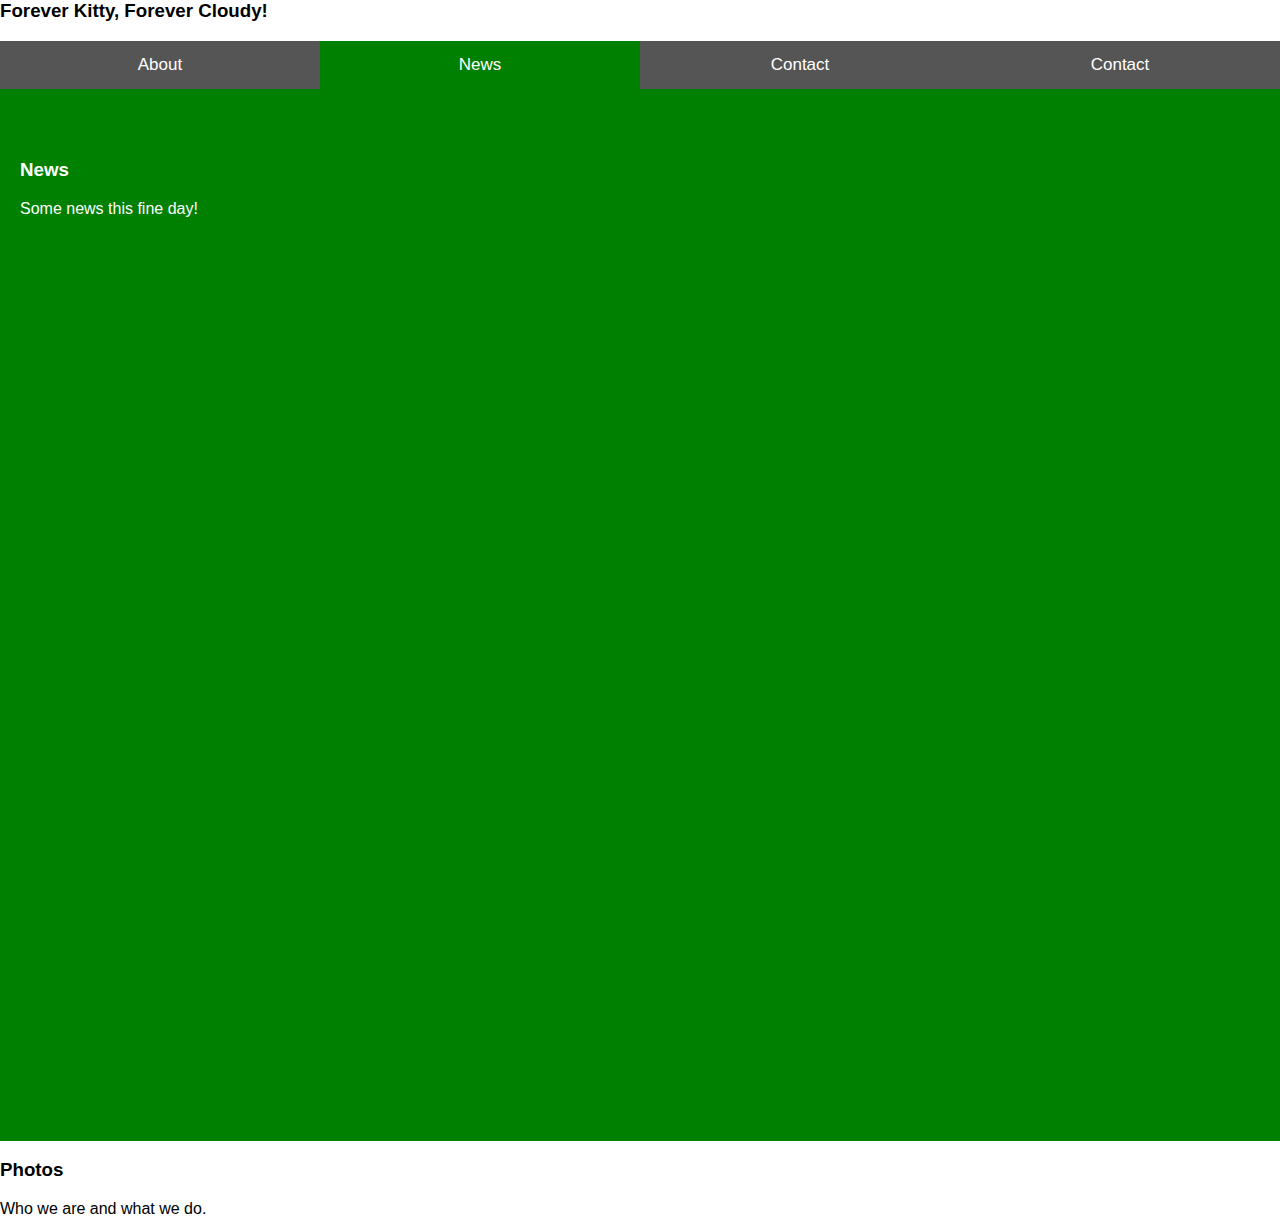
==== commit 087008ae: "Add script to html" ====
--- a/index.html
+++ b/index.html
@@ -2,7 +2,6 @@
   <head>
     <title>kitcloud's home</title>
     <link rel="stylesheet" type="text/css" href="style.css">
-    <script src="scripts.js></script>
   </head>
   <body>
     
@@ -34,9 +33,36 @@
       <p>Who we are and what we do.</p>
     </div>
    
-    <div id="Weekly Journal" class="tabcontent">
+    <div id="Weekly_Journal" class="tabcontent">
       <h3>About</h3>
       <p>Who we are and what we do.</p>
     </div>
+    
+    <script>
+    
+    function openPage(pageName, elmnt, color) {
+    // Hide all elements with class="tabcontent" by default */
+    var i, tabcontent, tablinks;
+    tabcontent = document.getElementsByClassName("tabcontent");
+    for (i = 0; i < tabcontent.length; i++) {
+        tabcontent[i].style.display = "none";
+    }
+
+     // Remove the background color of all tablinks/buttons
+     tablinks = document.getElementsByClassName("tablink");
+     for (i = 0; i < tablinks.length; i++) {
+        tablinks[i].style.backgroundColor = "";
+     }
+
+      // Show the specific tab content
+      document.getElementById(pageName).style.display = "block";
+
+      // Add the specific color to the button used to open the tab content
+      elmnt.style.backgroundColor = color;
+      }
+
+       // Get the element with id="defaultOpen" and click on it
+      document.getElementById("defaultOpen").click();
+    </script>
   </body>
 </html>
